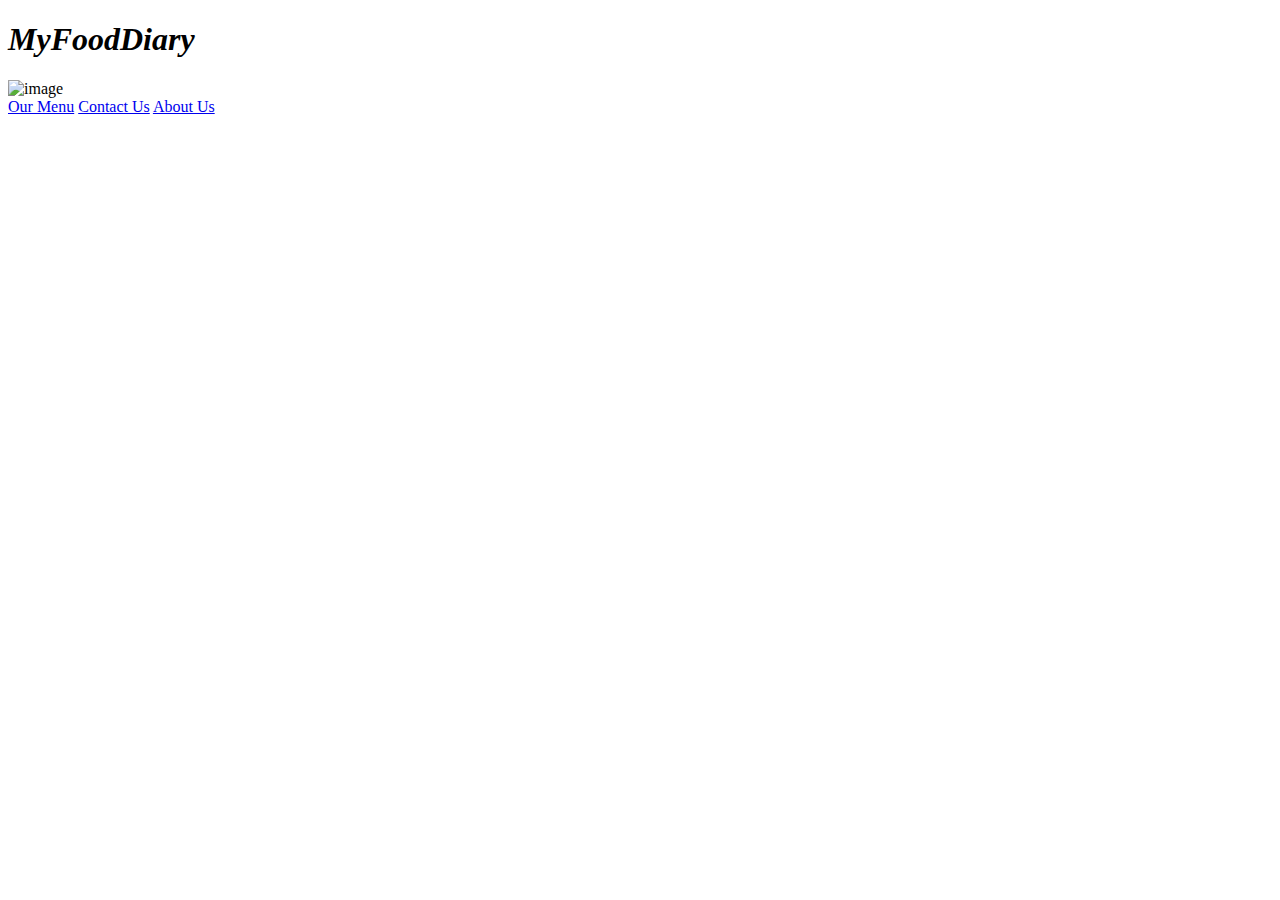
==== index.html @ 7964bc40 "MyFoodDiary 1st restaurant website" ====
<!DOCTYPE html>
<html lang="en">
<head>
    <link rel="stylesheet" href="./css/home.css">
    <meta charset="UTF-8">
    <meta name="viewport" content="width=device-width, initial-scale=1.0">
    <title>Home</title>
</head>
<body>
    <h1> <em><strong>MyFoodDiary</strong></em></h1>
    <!-- using 2 div s for easy alignment. Took image online and give width and 
        height. used anchor tags and converted it into buttons -->
    <div class="container">
        <img src="https://images.unsplash.com/photo-1552566626-52f8b828add9?q=80&w=2070&auto=format&fit=crop&ixlib=rb-4.0.3&ixid=M3wxMjA3fDB8MHxwaG90by1wYWdlfHx8fGVufDB8fHx8fA%3D%3D" alt="image">
        <br>
        <div class="btns">
            <a href="./menu.html">Our Menu</a>
            <a href="./contactUs.html">Contact Us</a>
            <a href="./aboutUs.html">About Us</a>
        </div>
    </div>
    
</body>
</html>
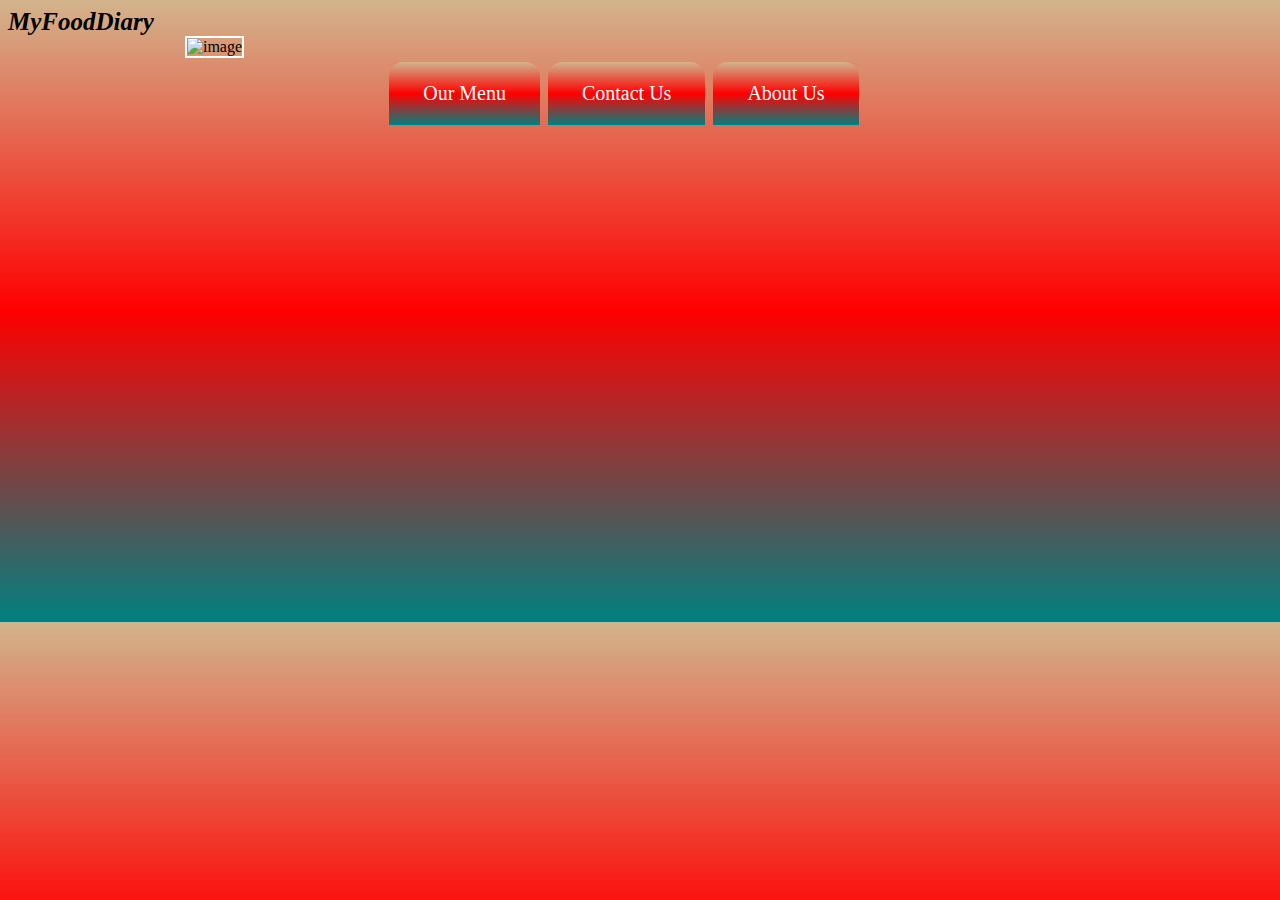
==== commit bc824b71: "Update index.html" ====
--- a/index.html
+++ b/index.html
@@ -1,7 +1,7 @@
 <!DOCTYPE html>
 <html lang="en">
 <head>
-    <link rel="stylesheet" href="./css/home.css">
+    <link rel="stylesheet" href="home.css">
     <meta charset="UTF-8">
     <meta name="viewport" content="width=device-width, initial-scale=1.0">
     <title>Home</title>
@@ -14,11 +14,11 @@
         <img src="https://images.unsplash.com/photo-1552566626-52f8b828add9?q=80&w=2070&auto=format&fit=crop&ixlib=rb-4.0.3&ixid=M3wxMjA3fDB8MHxwaG90by1wYWdlfHx8fGVufDB8fHx8fA%3D%3D" alt="image">
         <br>
         <div class="btns">
-            <a href="./menu.html">Our Menu</a>
-            <a href="./contactUs.html">Contact Us</a>
-            <a href="./aboutUs.html">About Us</a>
+            <a href="menu.html">Our Menu</a>
+            <a href="contactUs.html">Contact Us</a>
+            <a href="aboutUs.html">About Us</a>
         </div>
     </div>
     
 </body>
-</html>+</html>
--- a/home.css
+++ b/home.css
@@ -0,0 +1,53 @@
+body{
+    background: linear-gradient(180deg, #d2b48c, #ff0000, #008080);
+}
+h1{
+    display: inline;
+    font-family: 'Kalam', cursive;
+    font-size: 25px;
+    font-weight: bolder;
+
+}
+/* used 2 div to arrange image and anchor tags. Linear gradient as body background.
+    used width and margin-left properties to position div in center */
+.container{
+    display: inline-block;
+    /* border: 2px solid #fff; */
+    width: 80%;
+    height: 578px;
+    margin-left: 10%;
+}
+img{
+    border: 2px solid #fff;
+    height: 80%;
+    width: 90%;
+    /* margin-top: 3.5%; */
+    margin-left: 5%;
+    align-items: center;
+}
+.btns{
+    border: none;
+    width: 50%;
+    height: fit-content;
+    margin-left: 25%;
+}
+/* Used another div for buttons arrangement. linear gradient as button background 
+    and also as hover effect */
+a{
+    background: linear-gradient(180deg, #d2b48c, #ff0000, #008080);
+    font-family: 'Times New Roman', Times, serif;
+    border-radius: 15px 15px 0 0;
+    border: none;
+    color: white;
+    padding: 20px 34px;
+    text-align: center;
+    text-decoration: none;
+    display: inline-block;
+    font-size: 20px;
+    margin: 4px 2px;
+    cursor: pointer;
+}
+a:hover{
+    background: linear-gradient(180deg, #008080, #d2b48c, #ff0000);
+    font-family: Arial, Helvetica, sans-serif;
+}